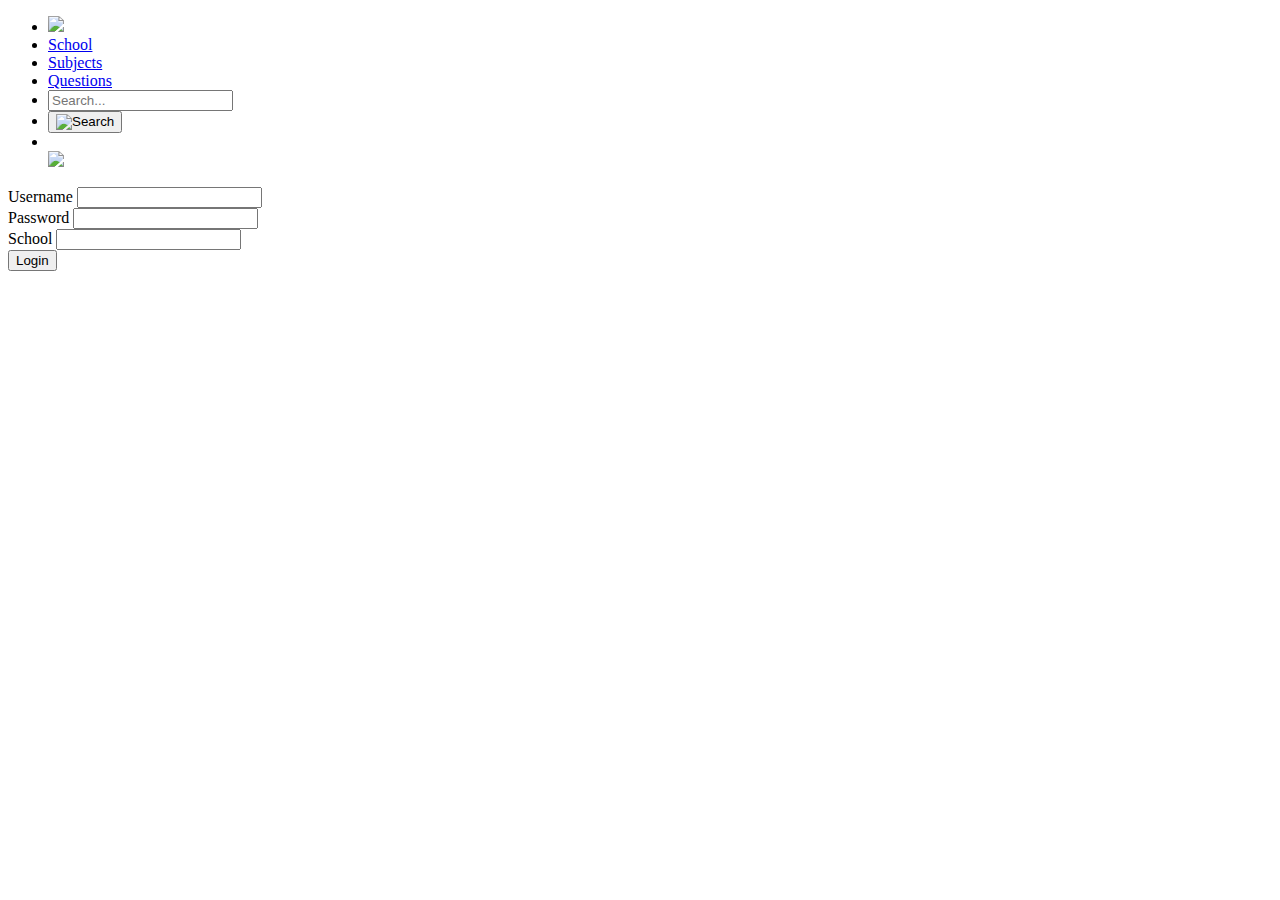
==== 2024/AT3-hlpr/public/pages/login.html @ a3cc6e4a "some pages" ====
<!DOCTYPE html>
<html lang="en">
  <head>
    <meta charset="UTF-8" />
    <meta name="viewport" content="width=device-width, initial-scale=1.0" />
    <title>School Website</title>
    <link rel="stylesheet" href="styles/login.css" />
  </head>
  <body>
    <ul>
      <li class="image"><a href="/"><img src="/assets/hlpr.png"></a></li>
      <li class="text"><a href="/school">School</a></li>
      <li class="text"><a href="/subjects">Subjects</a></li>
      <li class="text"><a href="/questions">Questions</a></li>
      <div class="search-container">
        <li class="text">
        <input type="text" placeholder="Search...">
      </li>
      <li class="text">
        <button class="search-button">
            <img src="assets/search.svg" alt="Search">
        </button>
      </li>
      <li class="image"></li>
      <a href="/profile" style="right: 0px;"><img src="/assets/user.svg"></a>

    </div>
    </ul>

    <div class="login-container">
      <div class="login-box">
          <form>
              <div class="input-container">
                  <label for="username">Username</label>
                  <input type="text" id="username" name="username" required>
              </div>
              <div class="input-container">
                  <label for="password">Password</label>
                  <input type="password" id="password" name="password" required>
              </div>
              <div class="input-container">
                  <label for="school">School</label>
                  <input type="text" id="school" name="school" required>
              </div>
              <button type="submit">Login</button>
          </form>
      </div>
  </div>
  </body>
</html>
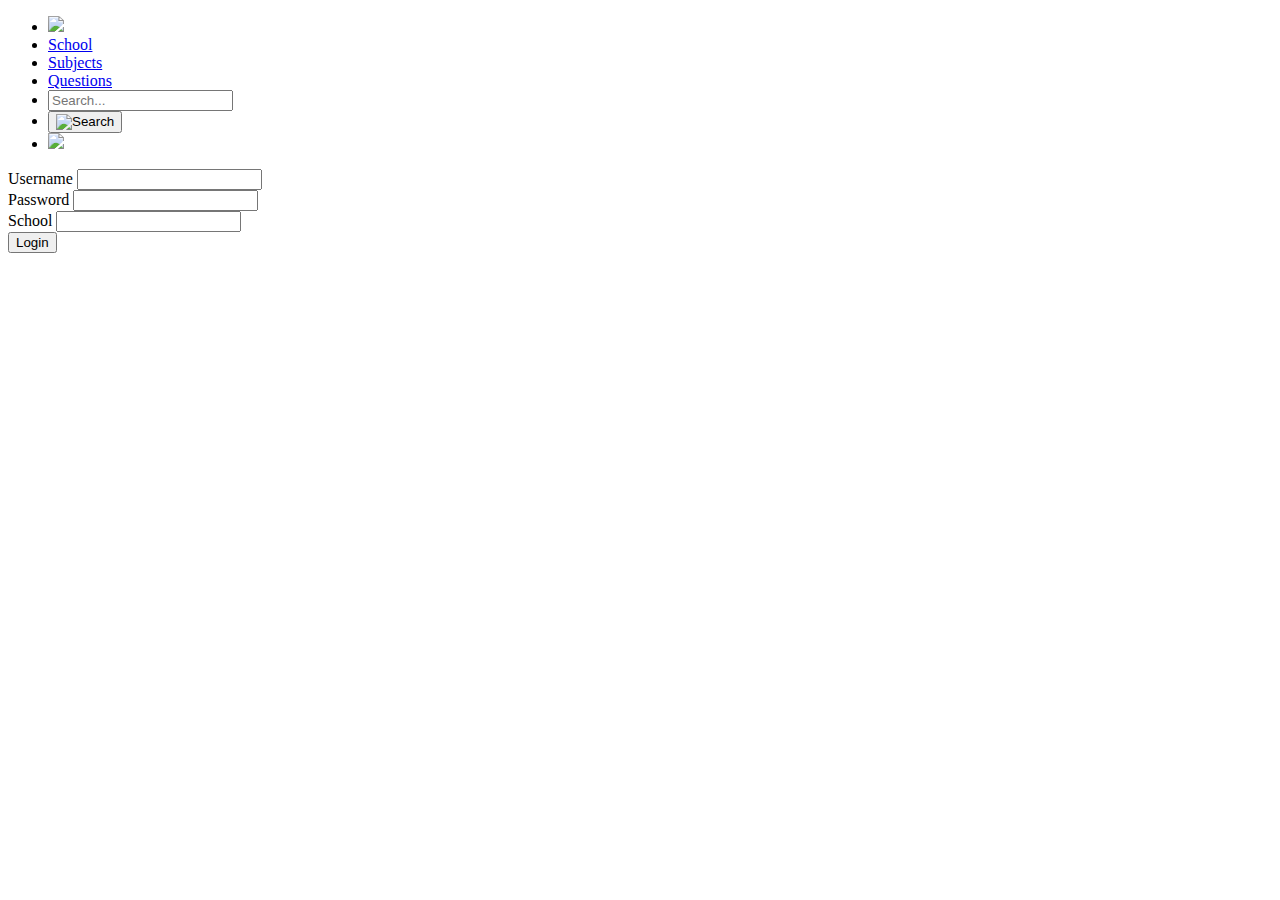
==== commit 1d54c4b9: "some more stuff" ====
--- a/2024/AT3-hlpr/public/pages/login.html
+++ b/2024/AT3-hlpr/public/pages/login.html
@@ -3,48 +3,54 @@
   <head>
     <meta charset="UTF-8" />
     <meta name="viewport" content="width=device-width, initial-scale=1.0" />
-    <title>School Website</title>
+    <title>HLPR - login</title>
     <link rel="stylesheet" href="styles/login.css" />
   </head>
   <body>
     <ul>
-      <li class="image"><a href="/"><img src="/assets/hlpr.png"></a></li>
+      <li class="image">
+        <a href="/"><img src="/assets/hlpr.png" /></a>
+      </li>
       <li class="text"><a href="/school">School</a></li>
       <li class="text"><a href="/subjects">Subjects</a></li>
       <li class="text"><a href="/questions">Questions</a></li>
       <div class="search-container">
         <li class="text">
-        <input type="text" placeholder="Search...">
-      </li>
-      <li class="text">
-        <button class="search-button">
-            <img src="assets/search.svg" alt="Search">
-        </button>
-      </li>
-      <li class="image"></li>
-      <a href="/profile" style="right: 0px;"><img src="/assets/user.svg"></a>
-
-    </div>
+          <input type="text" placeholder="Search..." />
+        </li>
+        <li class="text">
+          <a>
+            <button class="search-button">
+              <img src="assets/search.svg" alt="Search" />
+            </button>
+          </a>
+        </li>
+        <li class="image">
+          <a href="/profile" style="right: 0px"
+            ><img src="/assets/user.svg"
+          /></a>
+        </li>
+      </div>
     </ul>
 
     <div class="login-container">
       <div class="login-box">
-          <form>
-              <div class="input-container">
-                  <label for="username">Username</label>
-                  <input type="text" id="username" name="username" required>
-              </div>
-              <div class="input-container">
-                  <label for="password">Password</label>
-                  <input type="password" id="password" name="password" required>
-              </div>
-              <div class="input-container">
-                  <label for="school">School</label>
-                  <input type="text" id="school" name="school" required>
-              </div>
-              <button type="submit">Login</button>
-          </form>
+        <div class="input-container">
+          <label for="username">Username</label>
+          <input type="text" id="username" name="username" required />
+        </div>
+        <div class="input-container">
+          <label for="password">Password</label>
+          <input type="password" id="password" name="password" required />
+        </div>
+        <div class="input-container">
+          <label for="school">School</label>
+          <input type="text" id="school" name="school" required />
+        </div>
+        <button onclick="loginButton()">Login</button>
       </div>
-  </div>
+    </div>
   </body>
+  <!-- Load the script last to make javascript work -->
+  <script src="scripts/login.js"></script>
 </html>
